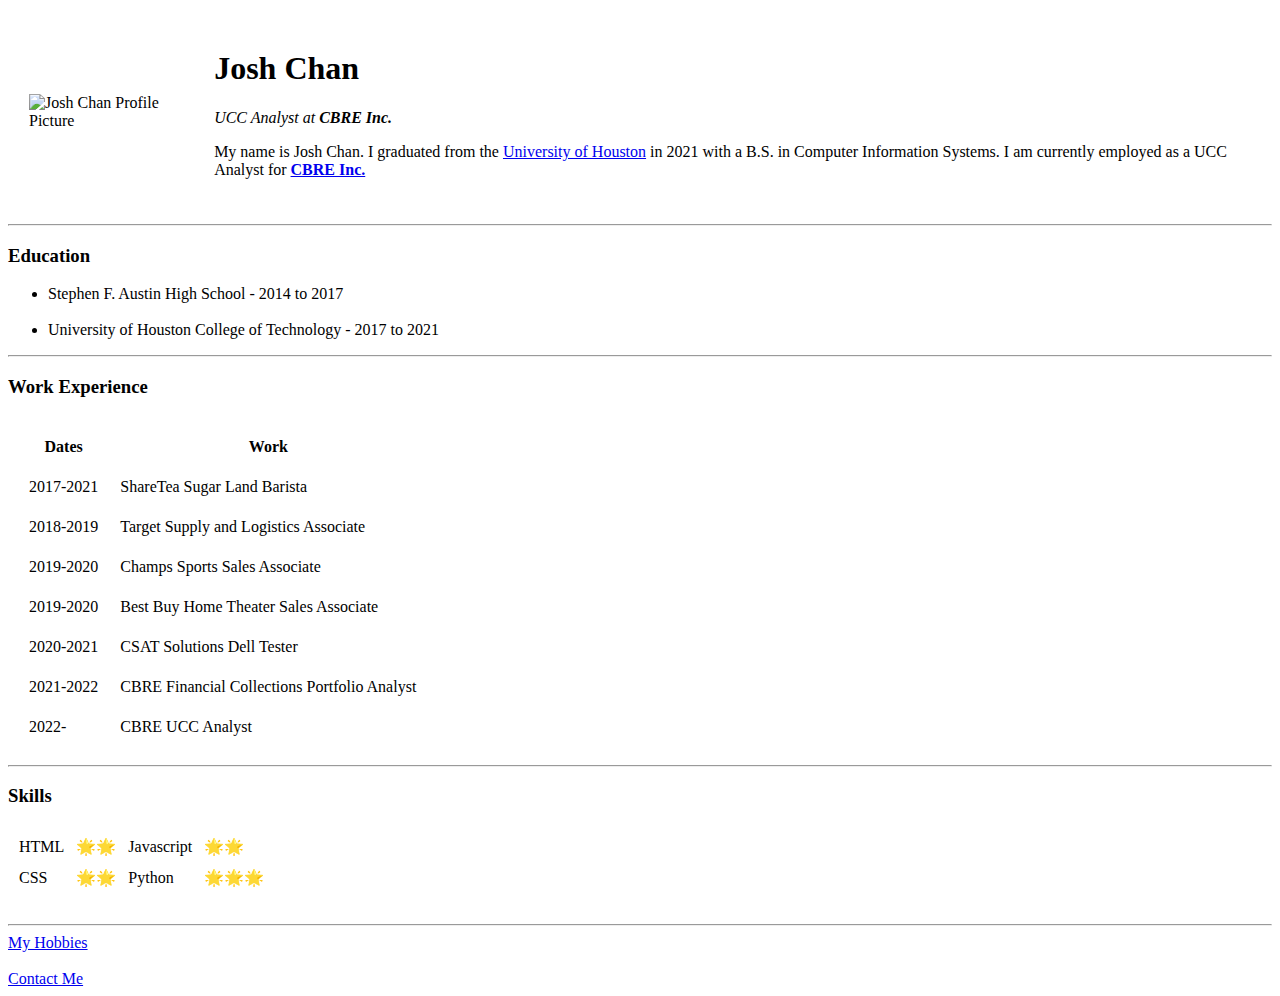
==== index.html @ 91b186c2 "Add files via upload" ====
<!DOCTYPE html>
<html lang="en" dir="ltr">

<head>
  <meta charset="utf-8">
  <title>Josh's Personal Site</title>
  <link rel="stylesheet" href="css/styles.css">
</head>

<body>
  <table cellspacing="20">
    <tr>
      <td><img class ="profilepic" src="https://media-exp1.licdn.com/dms/image/C4E03AQGgHep-0e_RBw/profile-displayphoto-shrink_200_200/0/1562111108837?e=2147483647&v=beta&t=55GUdN-O7dU4CrQiQTow3dfyjbk9KjWGOQuJE2-GqM4" alt="Josh Chan Profile Picture"></td>
      <td><h1>Josh Chan</h1>
       <p>
         <em>UCC Analyst at <strong>CBRE Inc.</strong></em>
       </p>
       <p>
         My name is Josh Chan.
         I graduated from the <a href="https://www.uh.edu/">University of Houston</a> in 2021 with a B.S. in Computer Information Systems.
         I am currently employed as a UCC Analyst for <strong><a href="https://www.cbre.com/">CBRE Inc.</a></strong>
       </p></td>
    </tr>
  </table>
   <hr>
   <h3>Education</h3>
     <ul>
       <li>Stephen F. Austin High School - 2014 to 2017</li>
       <br>
       <li>University of Houston College of Technology - 2017 to 2021</li>
     </ul>
     <hr>
     <h3>Work Experience</h3>
     <table cellspacing="20">
       <thead>
         <tr>
           <th>Dates</th>
           <th>Work</th>
         </tr>
       </thead>
       <tbody>
         <tr>
           <td>2017-2021</td>
           <td>ShareTea Sugar Land Barista</td>
         </tr>
         <tr>
           <td>2018-2019</td>
           <td>Target Supply and Logistics Associate</td>
         </tr>
        <tr>
          <td>2019-2020</td>
          <td>Champs Sports Sales Associate</td>
        </tr>
         <tr>
           <td>2019-2020</td>
           <td>Best Buy Home Theater Sales Associate</td>
         </tr>
         <tr>
           <td>2020-2021</td>
           <td>CSAT Solutions Dell Tester</td>
         </tr>
         <tr>
           <td>2021-2022</td>
           <td>CBRE Financial Collections Portfolio Analyst</td>
         </tr>
         <tr>
           <td>2022-</td>
           <td>CBRE UCC Analyst</td>
         </tr>
       </tbody>
     </table>
     <hr>
     <h3>Skills</h3>
     <table cellspacing="10">
       <tr>
         <td>HTML</td>
         <td>🌟🌟</td>
         <td>Javascript</td>
         <td>🌟🌟</td>
       </tr>
       <tr>
         <td>CSS</td>
         <td>🌟🌟</td>
         <td>Python</td>
         <td>🌟🌟🌟</td>
       </tr>
     </table>
     <br>
     <hr>


</body>
<footer>
  <a href="hobbies.html">My Hobbies</a>
  <br><br>
  <a href="contact.html">Contact Me</a>
</footer>

</html>
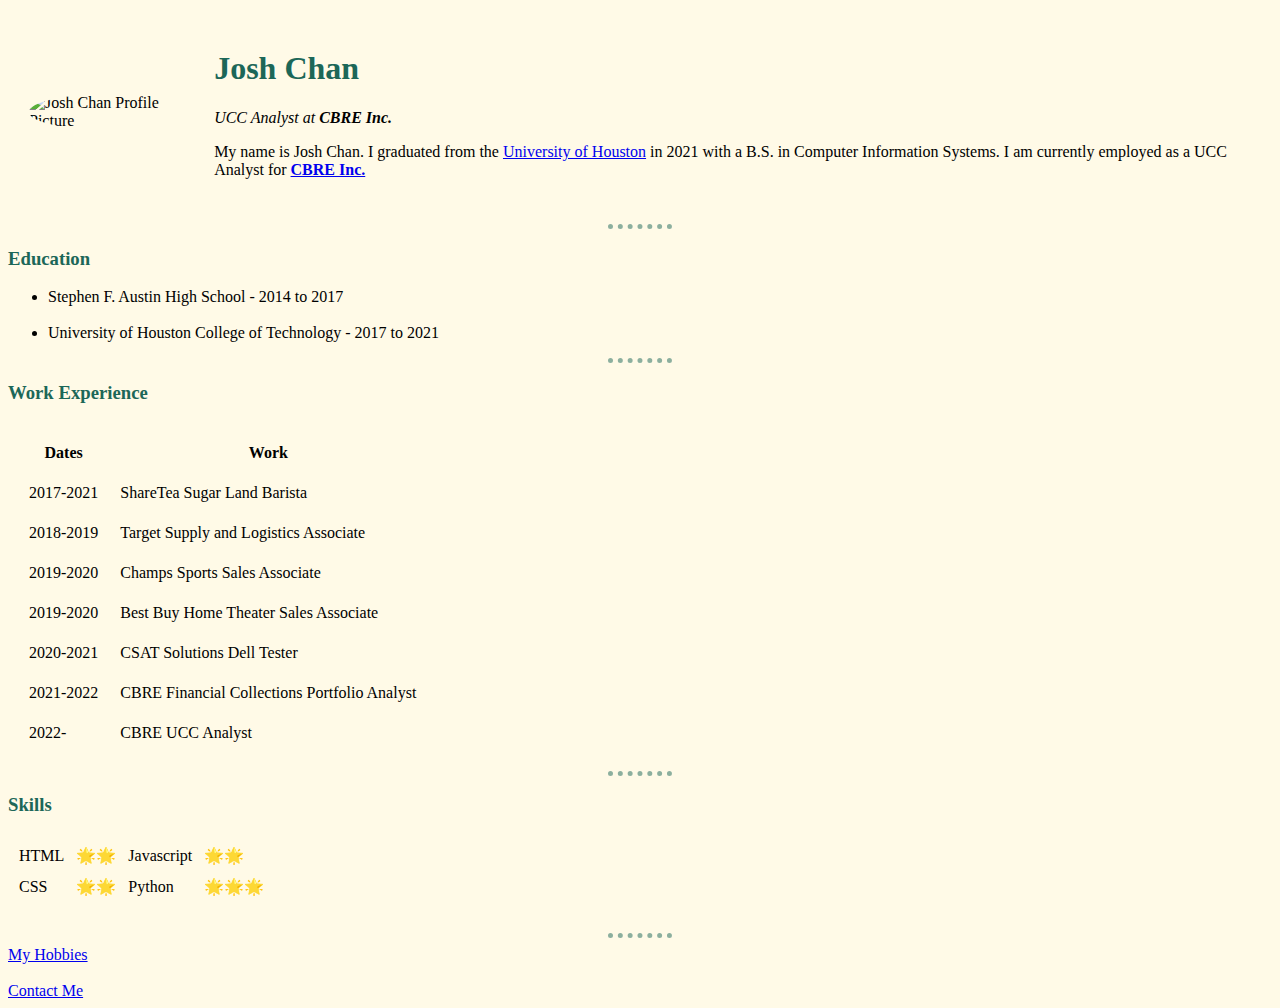
==== commit 188a174e: "Add files via upload" ====
--- a/css/styles.css
+++ b/css/styles.css
@@ -0,0 +1,41 @@
+body {
+  background-color: #FFFAE7;
+}
+
+hr {
+  border-style: none;
+  border-top:5px dotted;
+  color: #1C6758;
+  width: 5%;
+  opacity: 0.5;
+}
+
+h1 {
+  color: #1C6758;
+}
+
+h3{
+  color: #1C6758;
+}
+
+.profilepic{
+  border-radius: 100%;
+}
+
+.jcm{
+  border-radius: 8px;
+  height: 50%;
+  width: 50%;
+}
+
+.tmac{
+  border-radius: 8px;
+  width: 50%;
+  height: 50%;
+}
+
+.chester{
+  border-radius: 8px;
+  width: 50%;
+  height: 50%;
+}
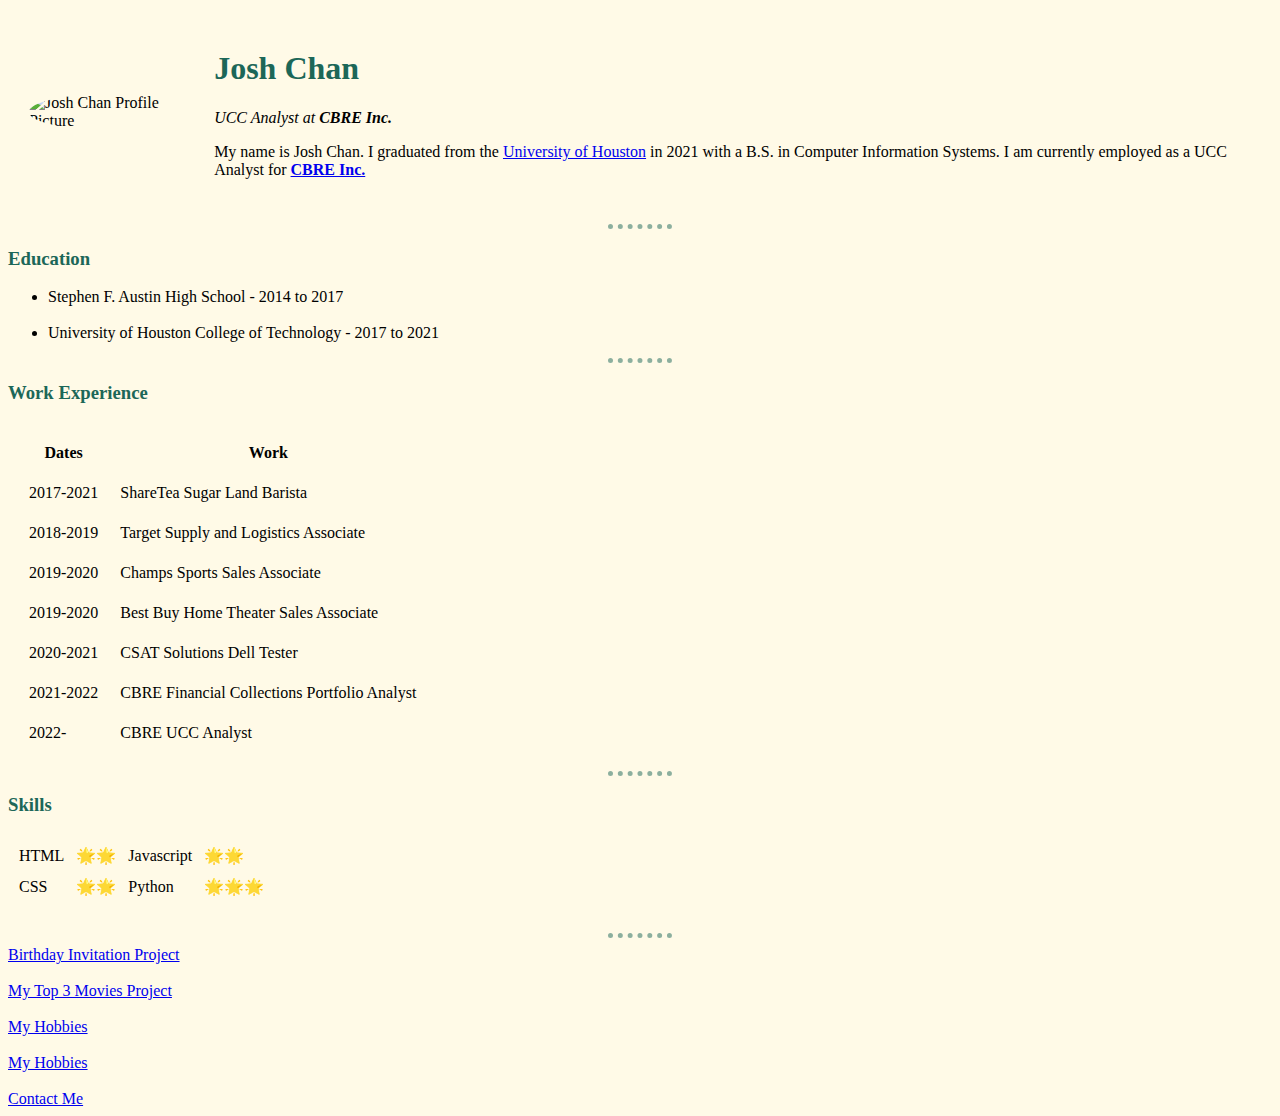
==== commit 10eb30b7: "Update index.html" ====
--- a/index.html
+++ b/index.html
@@ -91,9 +91,15 @@
 
 </body>
 <footer>
-  <a href="hobbies.html">My Hobbies</a>
+  <a href="./public/birthday-invite.html">Birthday Invitation Project</a>
   <br><br>
-  <a href="contact.html">Contact Me</a>
+  <a href="./public/movie-ranking.html">My Top 3 Movies Project</a>
+  <br><br>
+  <a href="./public/hobbies.html">My Hobbies</a>
+  <br><br>
+  <a href="./public/hobbies.html">My Hobbies</a>
+  <br><br>
+  <a href="./public/contact.html">Contact Me</a>
 </footer>
 
 </html>
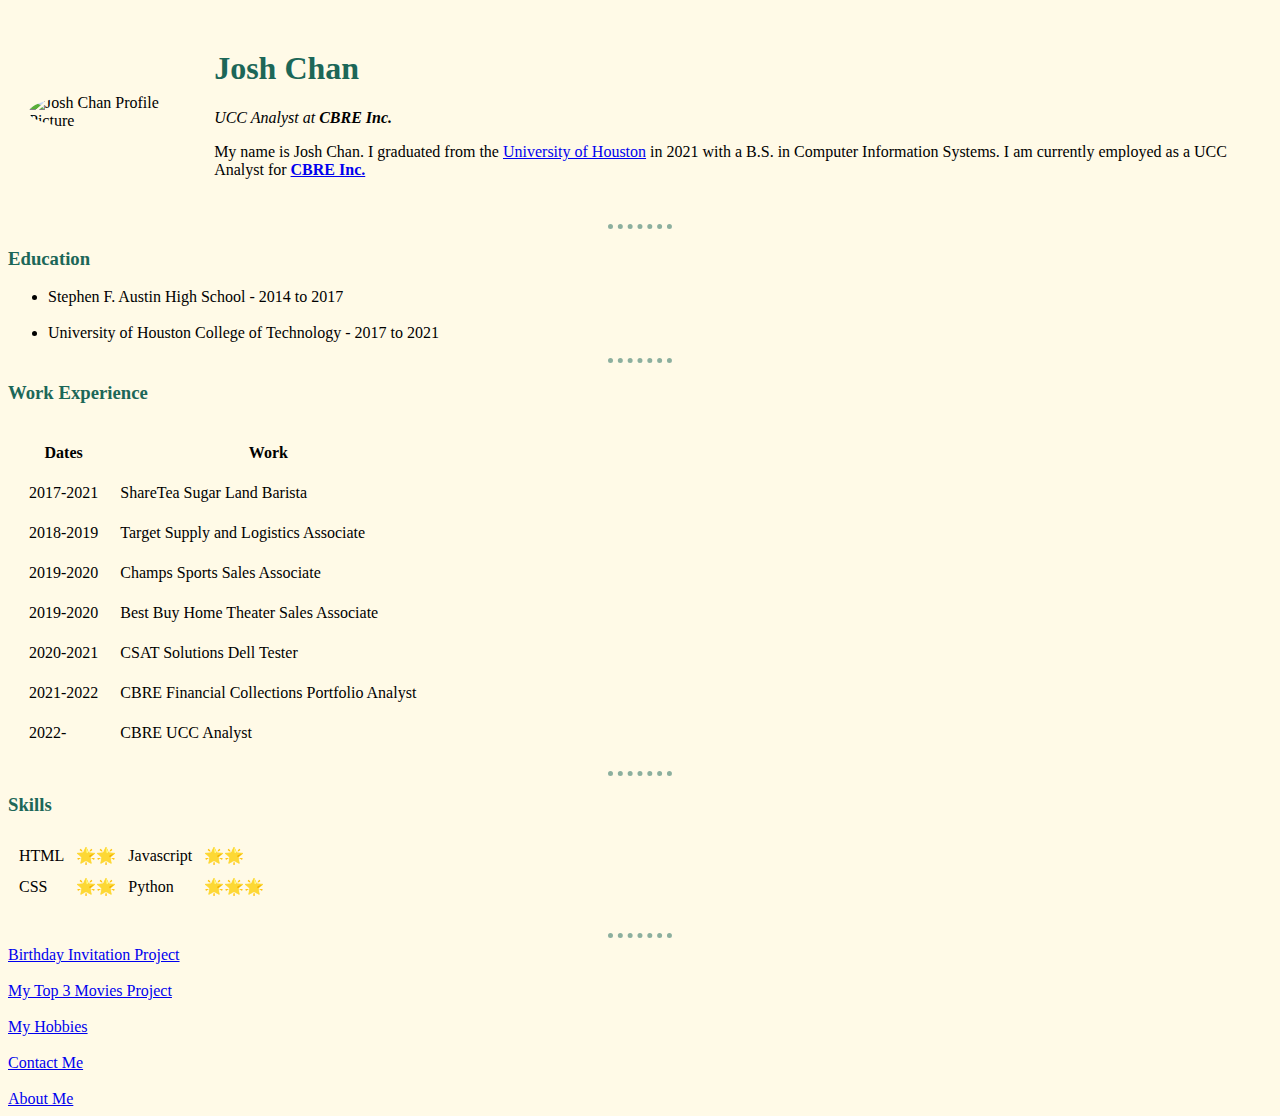
==== commit d1b2cdff: "Update index.html" ====
--- a/index.html
+++ b/index.html
@@ -97,9 +97,9 @@
   <br><br>
   <a href="./public/hobbies.html">My Hobbies</a>
   <br><br>
-  <a href="./public/hobbies.html">My Hobbies</a>
+  <a href="./public/contact.html">Contact Me</a>
   <br><br>
-  <a href="./public/contact.html">Contact Me</a>
+   <a href="./public/about.html">About Me</a>
 </footer>
 
 </html>
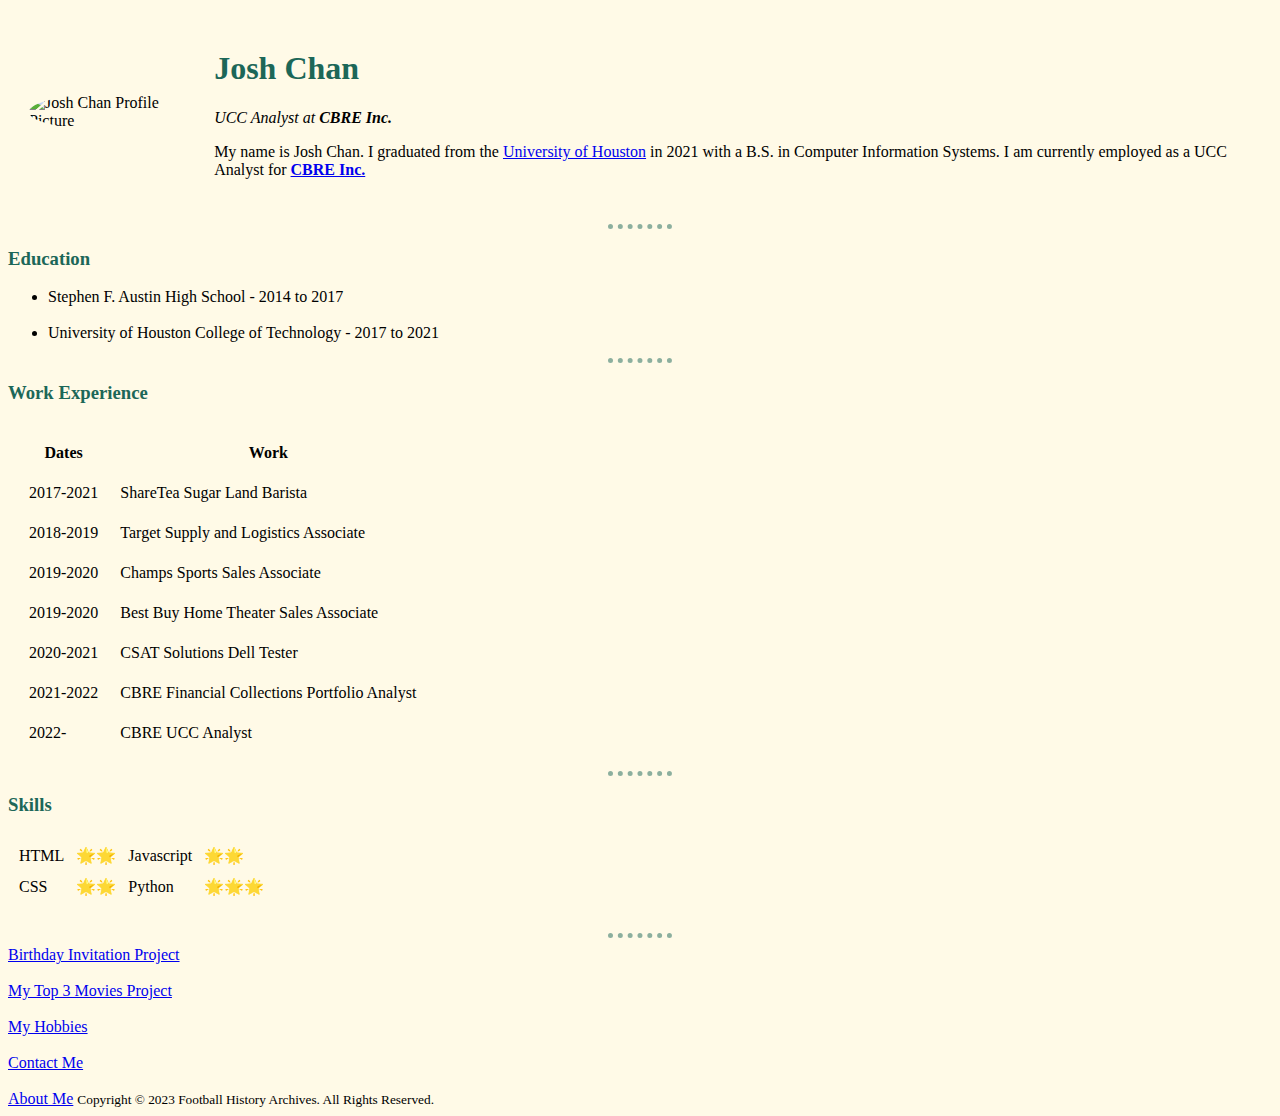
==== commit 72a37899: "Update index.html" ====
--- a/index.html
+++ b/index.html
@@ -100,6 +100,9 @@
   <a href="./public/contact.html">Contact Me</a>
   <br><br>
    <a href="./public/about.html">About Me</a>
+  <small>
+      Copyright © 2023 Football History Archives. All Rights Reserved.
+    </small>
 </footer>
 
 </html>
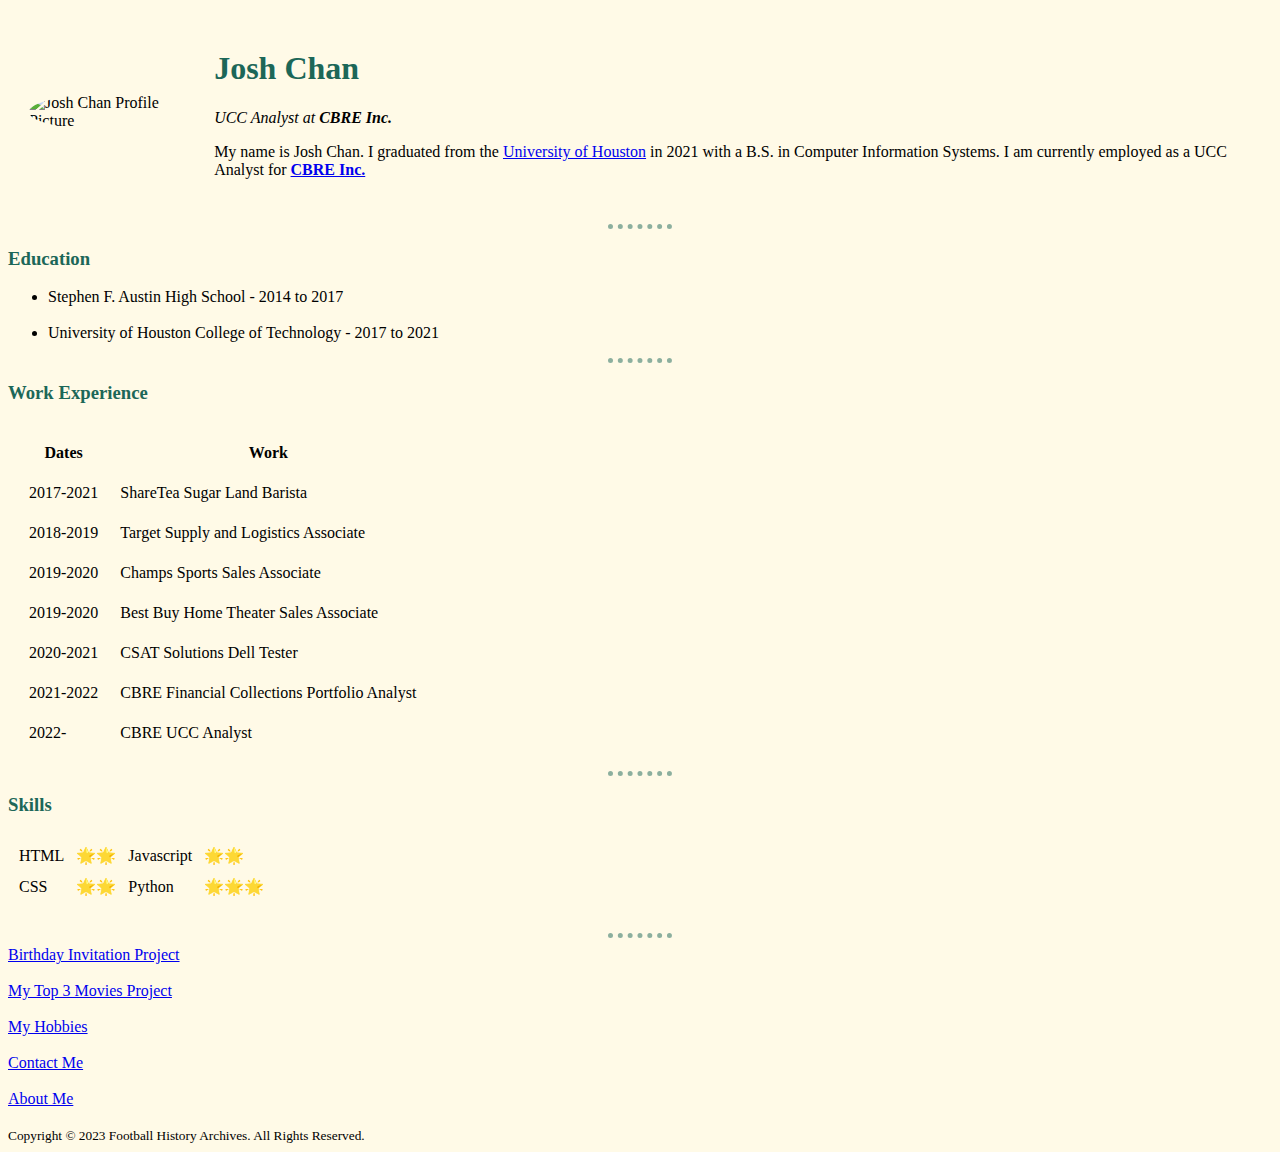
==== commit 1c3ffef8: "Update index.html" ====
--- a/index.html
+++ b/index.html
@@ -100,6 +100,7 @@
   <a href="./public/contact.html">Contact Me</a>
   <br><br>
    <a href="./public/about.html">About Me</a>
+  <br><br>
   <small>
       Copyright © 2023 Football History Archives. All Rights Reserved.
     </small>
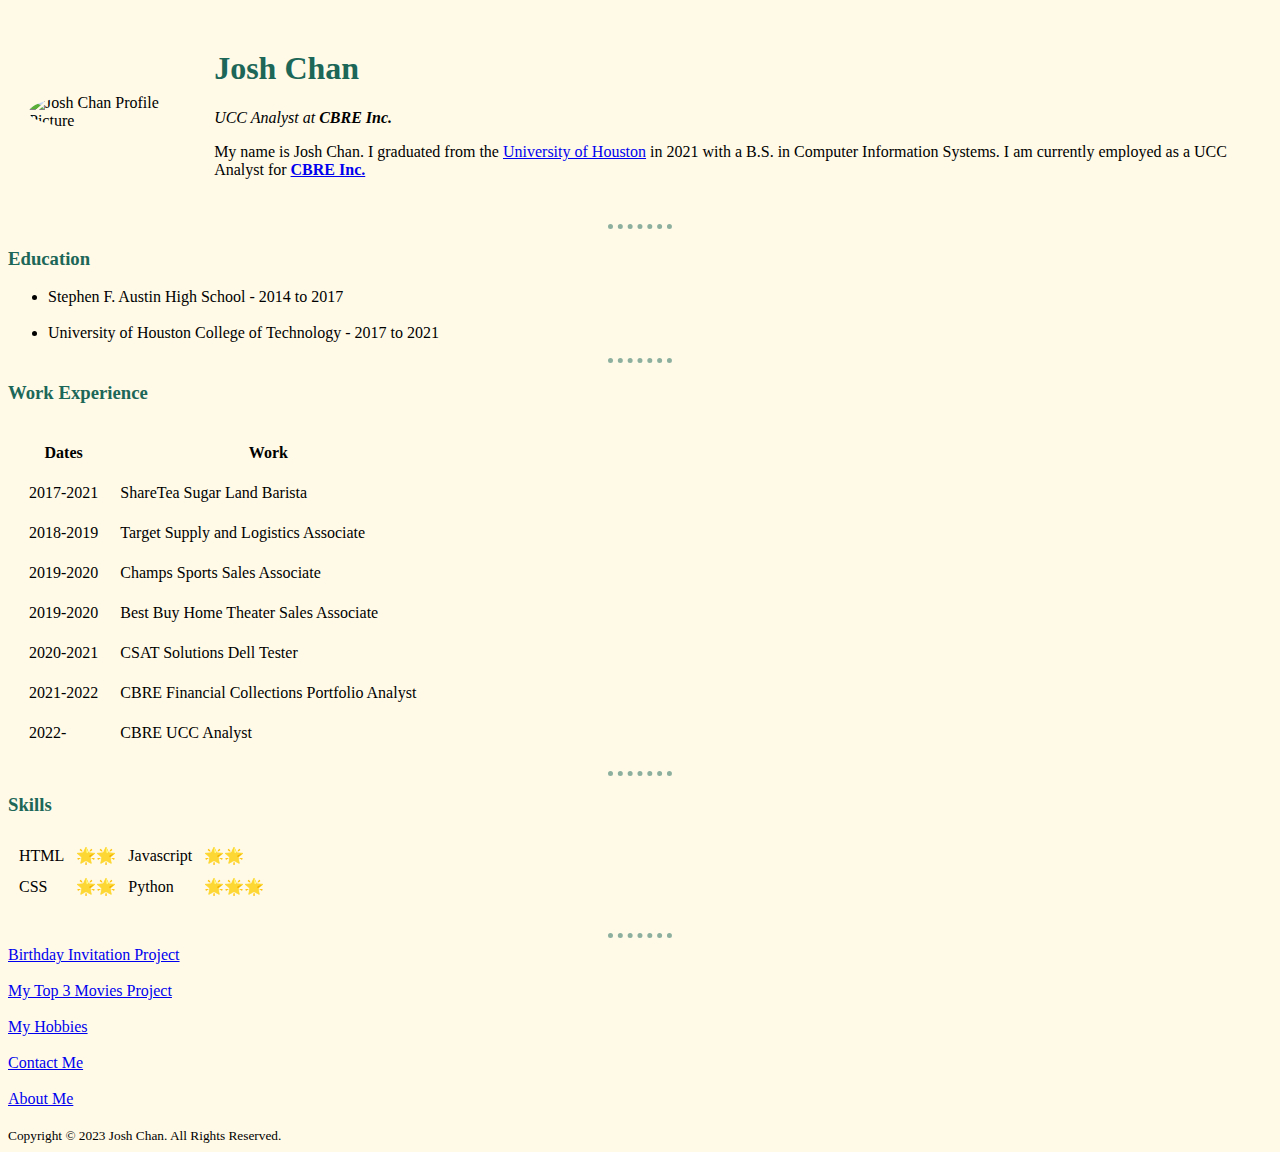
==== commit 180f89a3: "Update index.html" ====
--- a/index.html
+++ b/index.html
@@ -102,7 +102,7 @@
    <a href="./public/about.html">About Me</a>
   <br><br>
   <small>
-      Copyright © 2023 Football History Archives. All Rights Reserved.
+      Copyright © 2023 Josh Chan. All Rights Reserved.
     </small>
 </footer>
 
